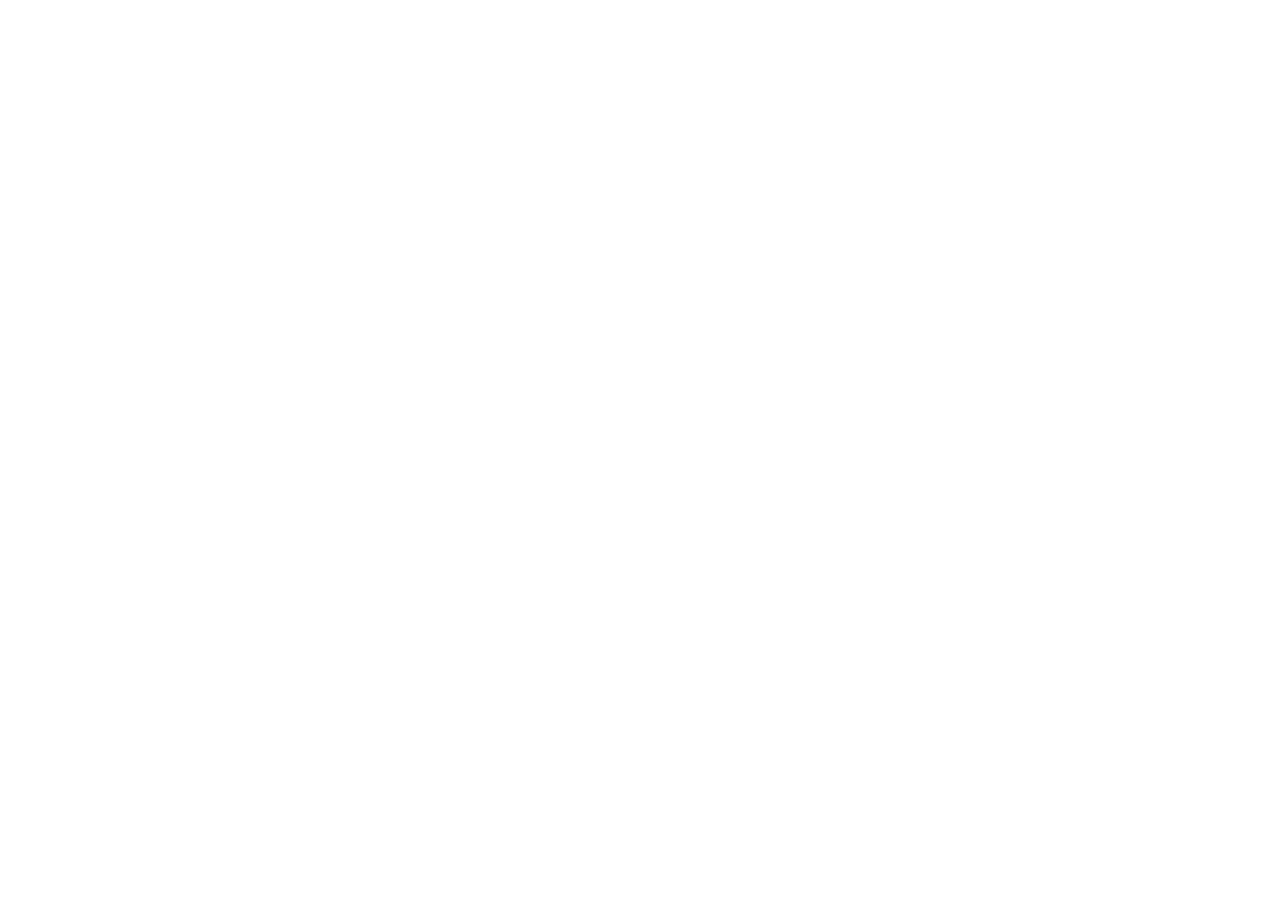
==== PracticeSets/DAY6.html @ 77435830 "hel=y there" ====
<!DOCTYPE html>
<html lang="en">
<head>
    <meta charset="UTF-8">
    <meta name="viewport" content="width=device-width, initial-scale=1.0">
    <title>Document</title>
</head>
<body>
    
</body>
<script>

    //********self invoking functions (function() {})()   ******/////////
 (function(){
    console.log("HEY I M THERe");
 })()

////////////normal funtions//
 function helo(){
    console.log("i am normal");
 }

 const hel = function(){
    console.log("i am normal");
 }
////////////////////////////////////////////////////////
</script>
</html>
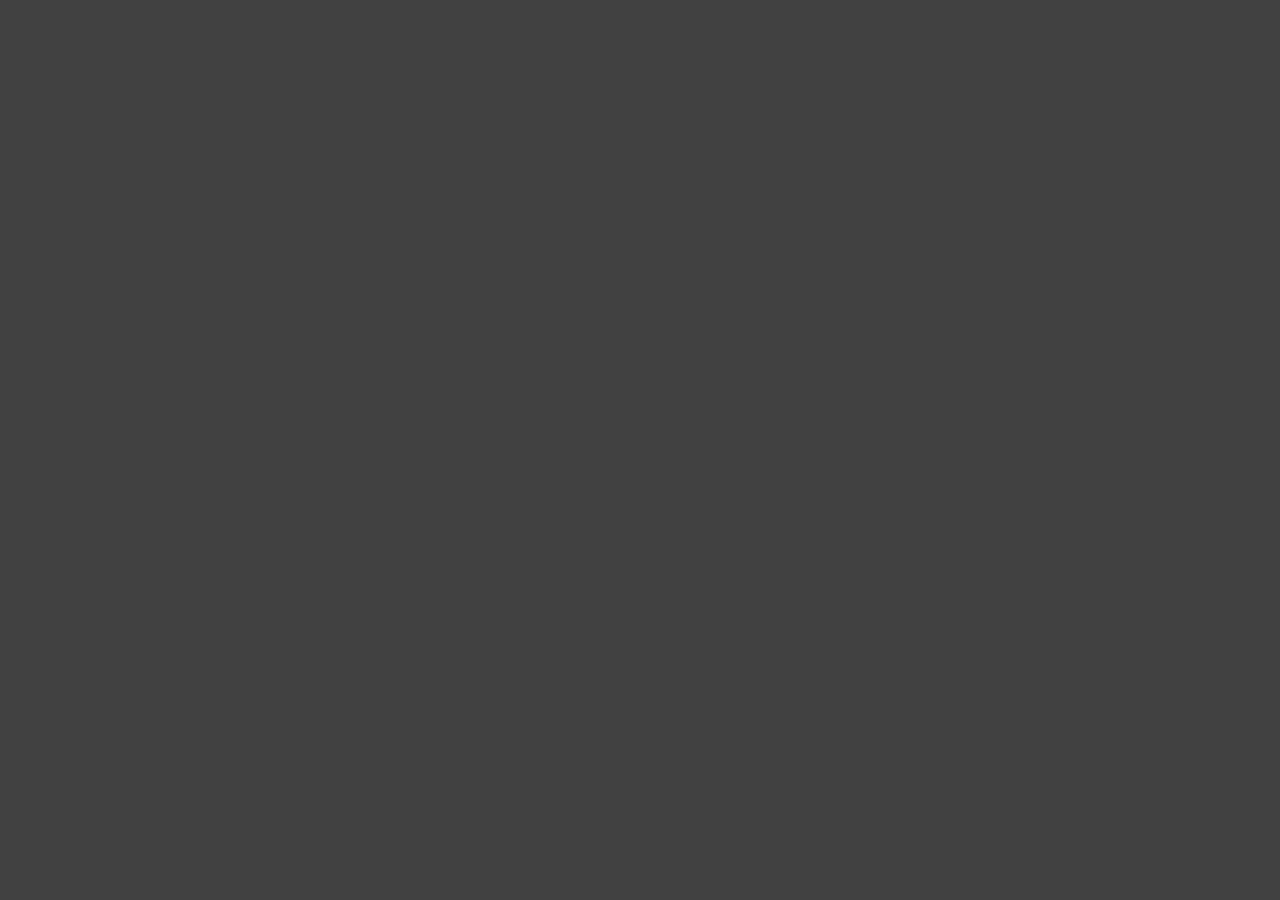
==== commit 061b714f: "todo app" ====
--- a/PracticeSets/DAY6.html
+++ b/PracticeSets/DAY6.html
@@ -5,7 +5,7 @@
     <meta name="viewport" content="width=device-width, initial-scale=1.0">
     <title>Document</title>
 </head>
-<body>
+<body style="background-color: #414141;">
     
 </body>
 <script>
@@ -19,6 +19,7 @@
  function helo(){
     console.log("i am normal");
  }
+// helo()
 
  const hel = function(){
     console.log("i am normal");
